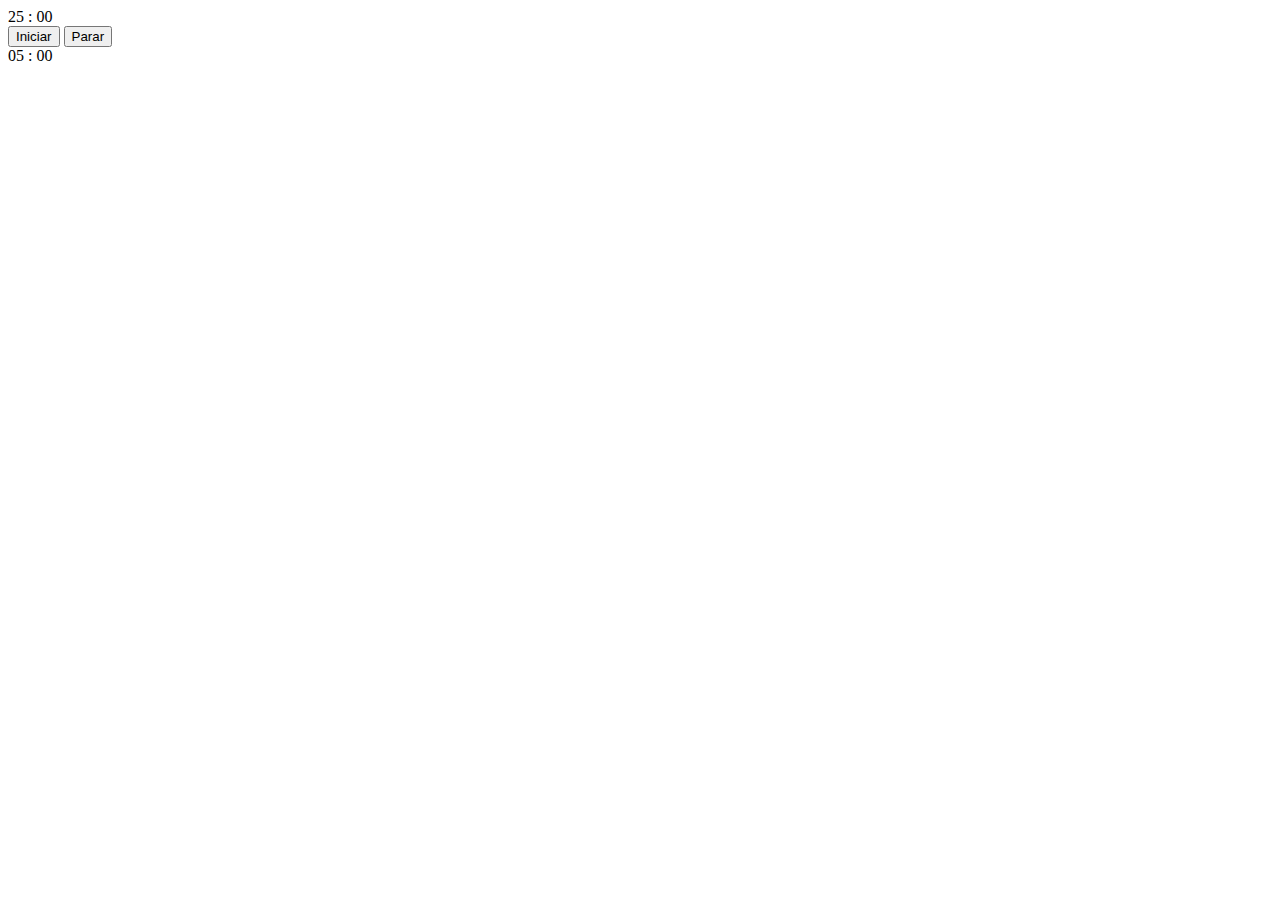
==== pomodoro.html @ 46eea91d "Primeiro commit da estrutura" ====
<!DOCTYPE html>
<html lang="en">
<head>
    <meta charset="UTF-8">
    <meta name="viewport" content="width=device-width, initial-scale=1.0">
    <title>Timer - Exercício 2</title>
</head>
<body>
    <div id="container">
        <div id="timer-main">
            <span id="minutos-main">25</span>
            <span>:</span>
            <span id="segundos-main">00</span>
        </div>

        <div id="timer-btn">
            <button id="btn-iniciar">Iniciar</button>
            <button id="btn-parar">Parar</button>
        </div>

        <div id="timer-rest">
            <span id="minutos-rest">05</span>
            <span>:</span>
            <span id="segundos-rest">00</span>
        </div>

    </div>
</body>
</html>
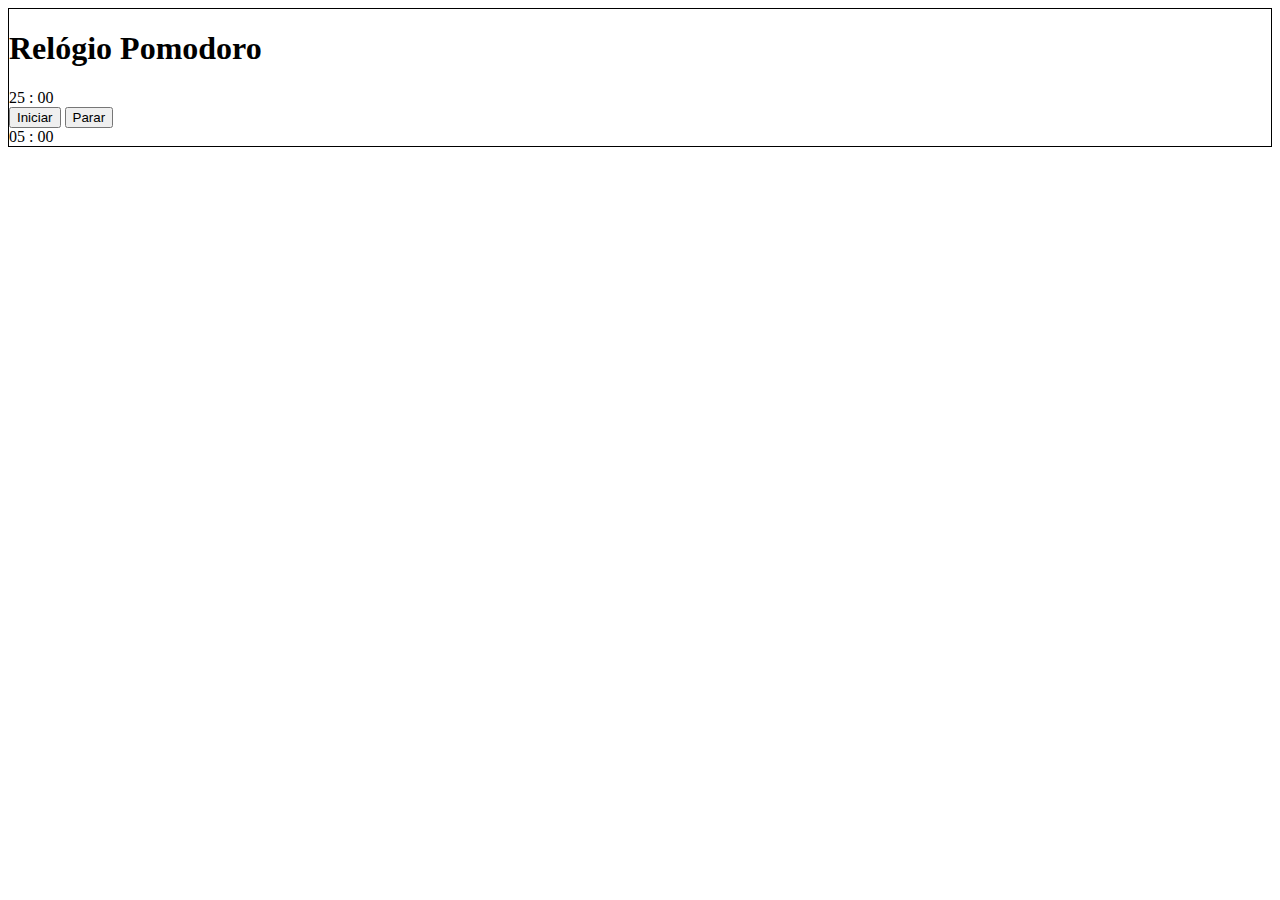
==== commit 42c5fb2b: "Estrutura inicial do timer" ====
--- a/pomodoro.html
+++ b/pomodoro.html
@@ -1,12 +1,15 @@
 <!DOCTYPE html>
 <html lang="en">
+
 <head>
     <meta charset="UTF-8">
     <meta name="viewport" content="width=device-width, initial-scale=1.0">
     <title>Timer - Exercício 2</title>
 </head>
+
 <body>
-    <div id="container">
+    <div id="container" style="border: 1px solid black">
+        <h1>Relógio Pomodoro</h1>
         <div id="timer-main">
             <span id="minutos-main">25</span>
             <span>:</span>
@@ -25,5 +28,6 @@
         </div>
 
     </div>
+    <script src="./js/script.js"></script>
 </body>
 </html>